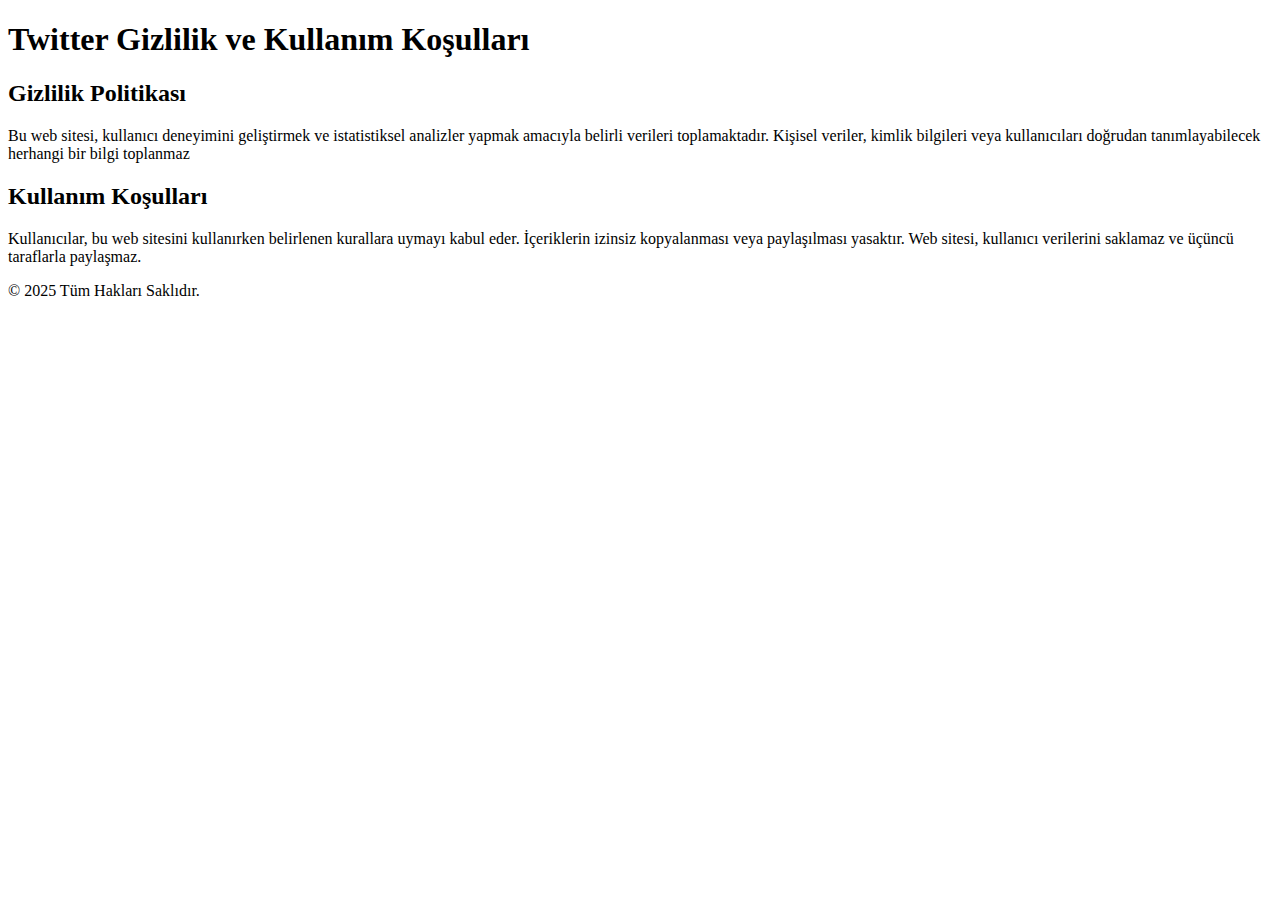
==== index.html @ a3fe44d4 "policy" ====
<!DOCTYPE html>
<html lang="tr">
<head>
    <meta charset="UTF-8">
    <meta name="viewport" content="width=device-width, initial-scale=1.0">
    <title>Twitter Gizlilik ve Kullanım Koşulları</title>
    <link rel="stylesheet" href="style.css">
</head>
<body>
    <header>
        <h1>Twitter Gizlilik ve Kullanım Koşulları</h1>
    </header>

    <main>
        <section>
            <h2>Gizlilik Politikası</h2>
            <p>
             Bu web sitesi, kullanıcı deneyimini geliştirmek ve istatistiksel analizler yapmak amacıyla belirli verileri toplamaktadır. Kişisel veriler, kimlik bilgileri veya kullanıcıları doğrudan tanımlayabilecek herhangi bir bilgi toplanmaz
            </p>
        </section>

        <section>
            <h2>Kullanım Koşulları</h2>
            <p>
                Kullanıcılar, bu web sitesini kullanırken belirlenen kurallara uymayı kabul eder. İçeriklerin 
                izinsiz kopyalanması veya paylaşılması yasaktır. Web sitesi, kullanıcı verilerini saklamaz 
                ve üçüncü taraflarla paylaşmaz.
            </p>
        </section>
    </main>

    <footer>
        <p>© 2025 Tüm Hakları Saklıdır.</p>
    </footer>
</body>
</html>
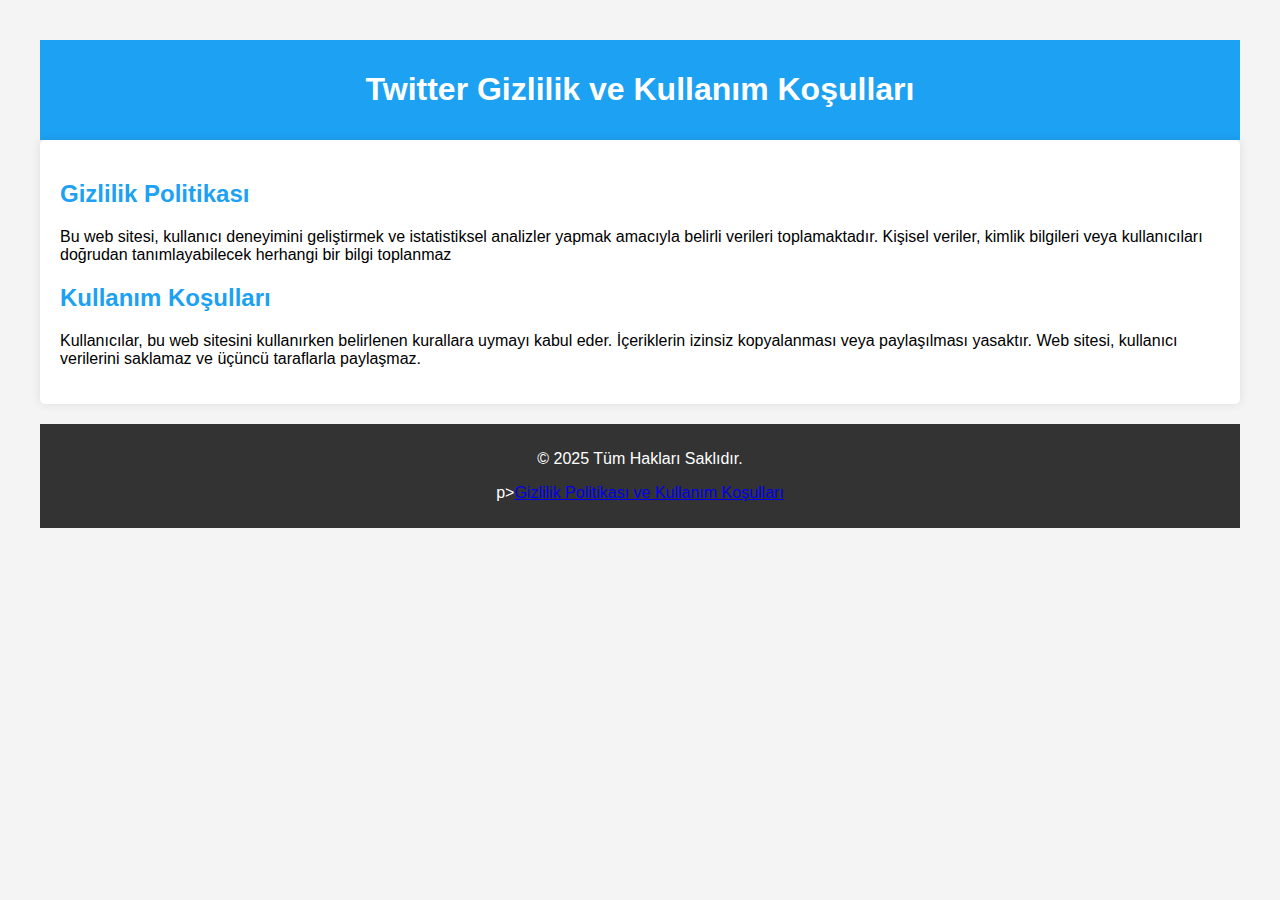
==== commit 5c9659e1: "Update index.html" ====
--- a/index.html
+++ b/index.html
@@ -31,6 +31,7 @@
 
     <footer>
         <p>© 2025 Tüm Hakları Saklıdır.</p>
+        p><a href="privacy.html">Gizlilik Politikası ve Kullanım Koşulları</a></p>  
     </footer>
 </body>
 </html>
--- a/style.css
+++ b/style.css
@@ -0,0 +1,32 @@
+body {
+    font-family: Arial, sans-serif;
+    margin: 20px;
+    padding: 20px;
+    background-color: #f4f4f4;
+}
+
+header {
+    text-align: center;
+    background: #1da1f2;
+    color: white;
+    padding: 10px;
+}
+
+main {
+    background: white;
+    padding: 20px;
+    border-radius: 5px;
+    box-shadow: 0 0 10px rgba(0, 0, 0, 0.1);
+}
+
+h2 {
+    color: #1da1f2;
+}
+
+footer {
+    text-align: center;
+    margin-top: 20px;
+    padding: 10px;
+    background: #333;
+    color: white;
+}
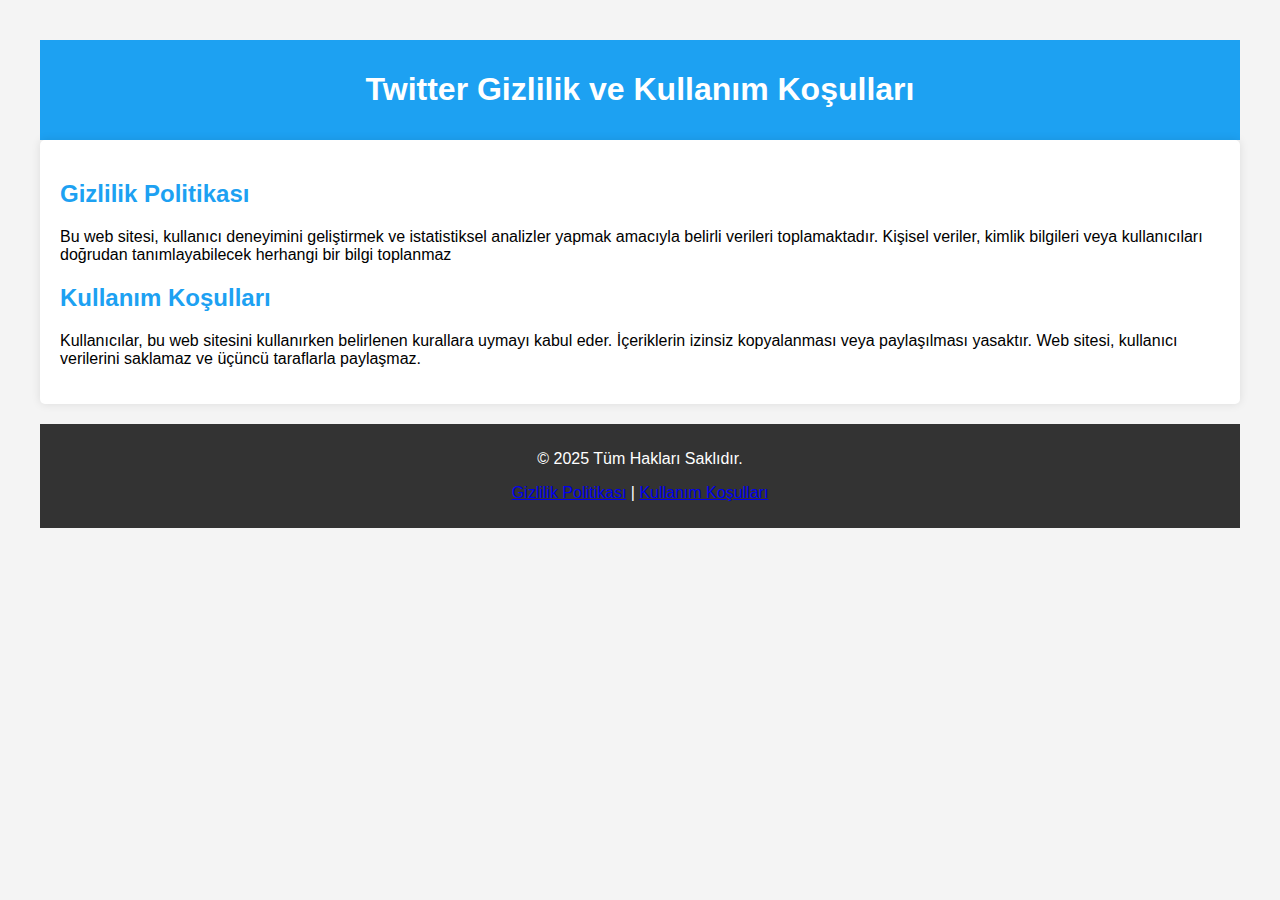
==== commit a2b718cf: "Update index.html" ====
--- a/index.html
+++ b/index.html
@@ -31,7 +31,7 @@
 
     <footer>
         <p>© 2025 Tüm Hakları Saklıdır.</p>
-        p><a href="privacy.html">Gizlilik Politikası ve Kullanım Koşulları</a></p>  
+       <p><a href="privacy.html">Gizlilik Politikası</a> | <a href="terms.html">Kullanım Koşulları</a></p>
     </footer>
 </body>
 </html>
